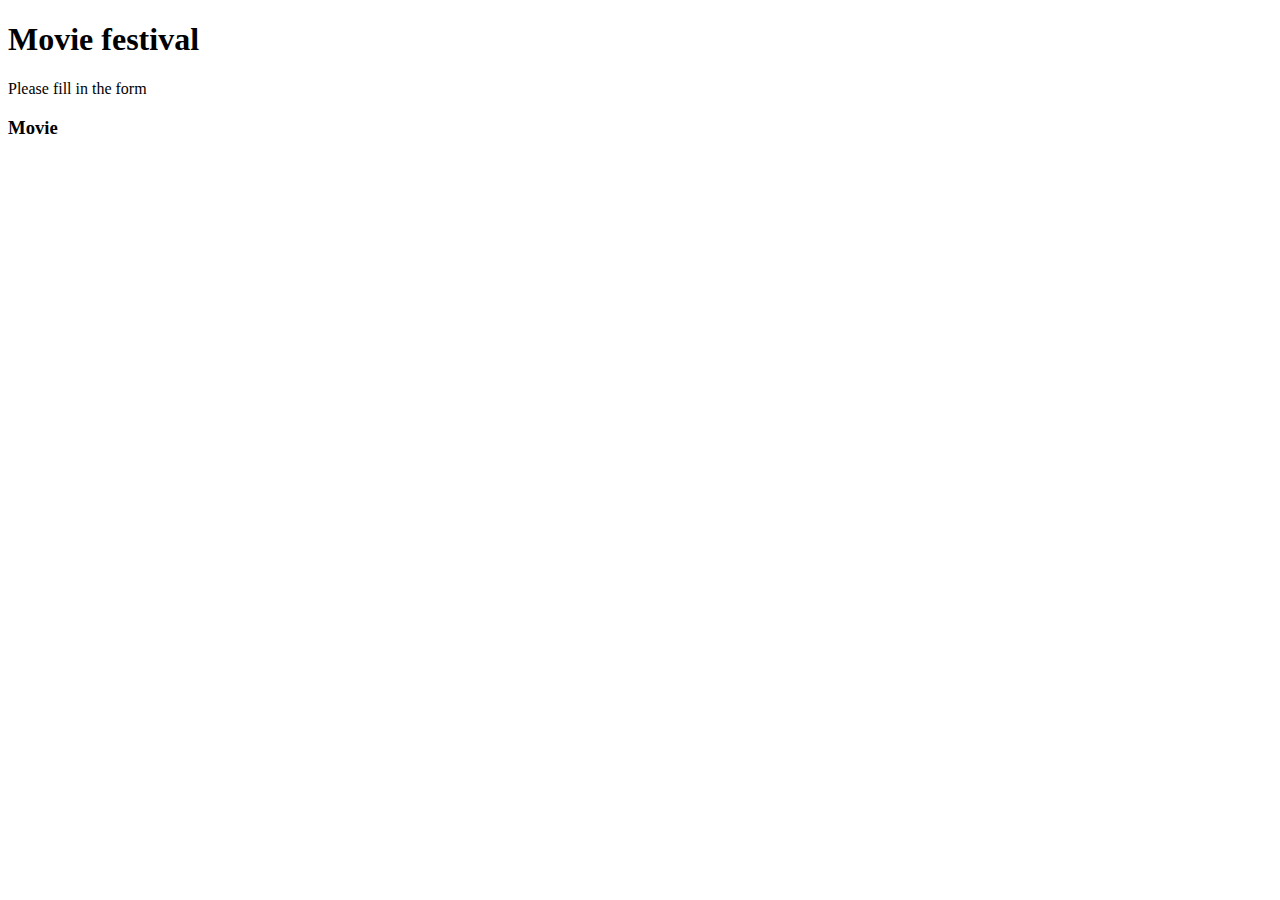
==== DOM/movieFestival/index.html @ 7a59a26b "dom, form, festival" ====
<!DOCTYPE html>
<html lang="en">

<head>
    <meta charset="UTF-8">
    <meta name="viewport" content="width=device-width, initial-scale=1.0">
    <meta http-equiv="X-UA-Compatible" content="ie=edge">
    <title>Document</title>
    <link rel="stylesheet" href="css/style.css">
</head>

<body>
    <h1>Movie festival</h1>
    <div class="container">
        <p>Please fill in the form</p>
        <h3>Movie</h3>
        <div>
            
        </div>
        <div>

        </div>
    </div>

    <script src="js/form.js"></script>
</body>

</html>
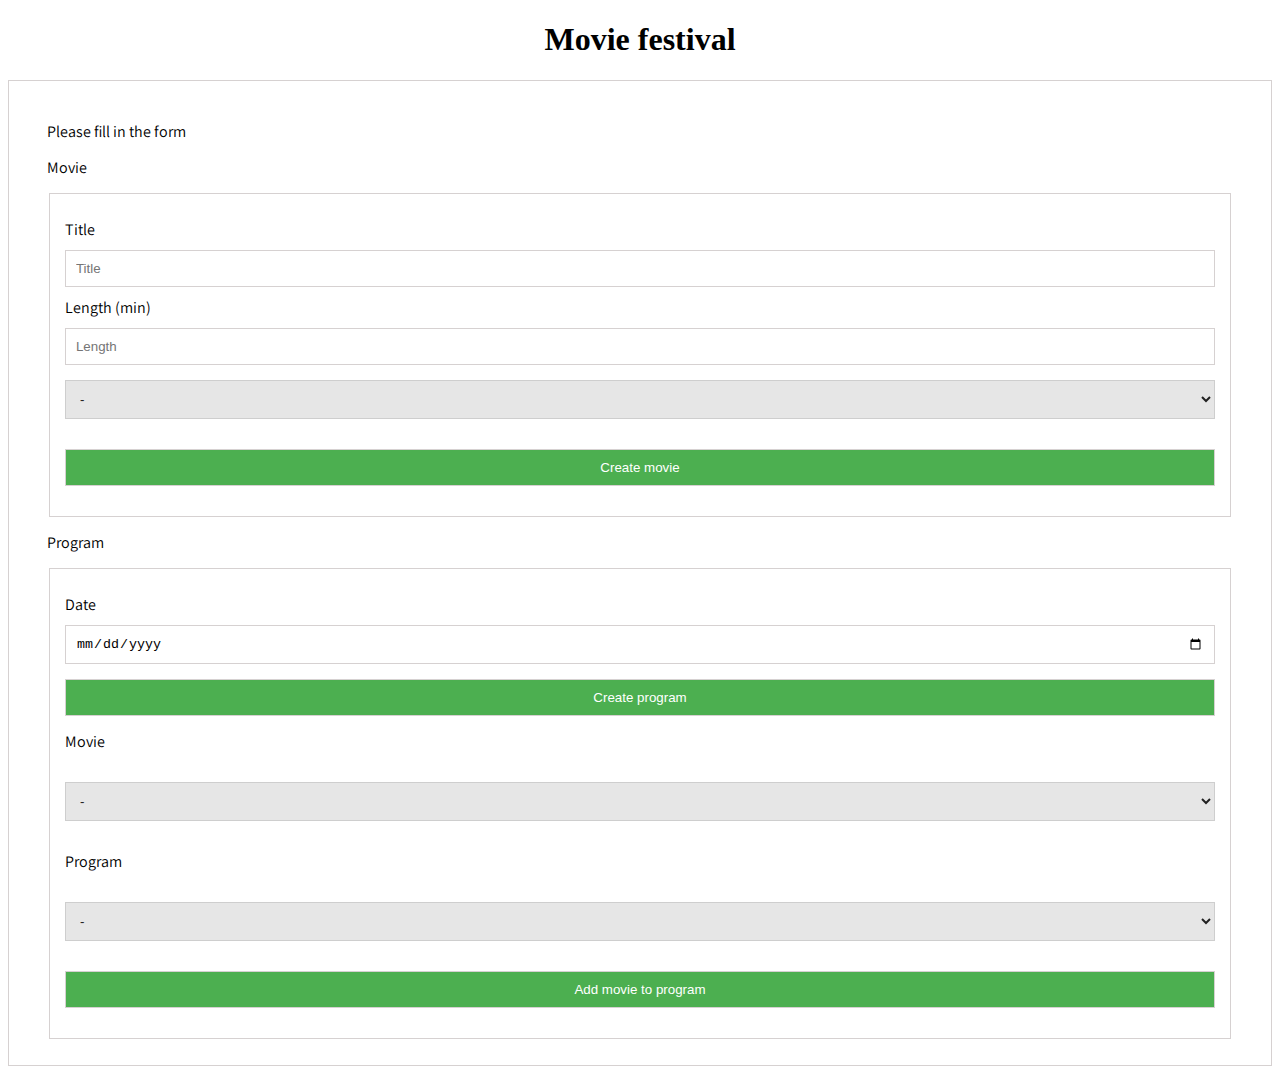
==== commit f8291290: "add festival form, movie part" ====
--- a/DOM/movieFestival/index.html
+++ b/DOM/movieFestival/index.html
@@ -6,23 +6,56 @@
     <meta name="viewport" content="width=device-width, initial-scale=1.0">
     <meta http-equiv="X-UA-Compatible" content="ie=edge">
     <title>Document</title>
+    <link href="https://fonts.googleapis.com/css?family=Assistant|Didact+Gothic" rel="stylesheet">
     <link rel="stylesheet" href="css/style.css">
 </head>
 
 <body>
     <h1>Movie festival</h1>
     <div class="container">
-        <p>Please fill in the form</p>
-        <h3>Movie</h3>
-        <div>
-            
-        </div>
-        <div>
+        <form>
+            <h4>Please fill in the form</h4>
+            <h4>Movie</h4>
+            <fieldset>
+                <label>
+                    <span class="label-h">Title</span>
+                    <input type="text" placeholder="Title" name="title" id="movie-title">
+                </label>
+                <label>
+                    <span class="label-h">Length (min)</span>
+                    <input type="text" placeholder="Length" name="length" id="movie-length">
+                </label>
+                <select name="genre" id="movie-genre">
+                    <option value="-">-</option>
+                    <option value="action">Action</option>
+                    <option value="drama">Drama</option>
+                    <option value="crime">Crime</option>
+                    <option value="thriller">Thriller</option>
+                </select>
+                <input type="submit" id="submit-movie" name="submit" value="Create movie">
+                <div class="display-movie"></div>
+            </fieldset>
 
-        </div>
+            <h4>Program</h4>
+            <fieldset>
+                <label>
+                    <span class="label-h">Date</span>
+                    <input type="date" placeholder="dd/mm/yyyy" name="date" id="program-date">
+                </label>
+                <input type="submit" id="submit-program" name="submit" value="Create program">
+                <h4>Movie</h4>
+                <select name="program" id="movie-list">
+                    <option value="-">-</option>
+                </select>
+                <h4>Program</h4>
+                <select name="program" id="program-list">
+                    <option value="-">-</option>
+                </select>
+                <input type="submit" id="submit-movie-to-program" name="submit" value="Add movie to program">
+            </fieldset>
+        </form>
     </div>
-
-    <script src="js/form.js"></script>
+    <script src="js/app.js"></script>
 </body>
 
 </html>--- a/DOM/movieFestival/css/style.css
+++ b/DOM/movieFestival/css/style.css
@@ -0,0 +1,51 @@
+
+.container {
+    border: 1px solid rgb(214, 209, 209);
+    padding: 2% 3%;
+    font-family: 'Didact Gothic', sans-serif;
+    font-family: 'Assistant', sans-serif;
+    box-sizing: border-box;
+}
+
+h1 {
+    text-align: center;
+}
+
+h4 {
+    margin: 15px 0;
+    font-weight: 400;
+}
+
+fieldset {
+    border: 1px solid rgb(214, 209, 209);
+    padding: 15px;
+}
+
+input {
+    display: block;
+    width: 100%;
+    border: 1px solid rgb(214, 209, 209);
+    padding: 10px;
+    box-sizing: border-box;
+}
+
+input[type="submit"] {
+    background-color: #4CAF50;
+    color: #fff;
+    padding: 10px;
+    margin: 15px 0;
+}
+
+.label-h {
+    display: block;
+    margin: 10px 0;
+}
+
+select {
+    width: 100%;
+    margin: 15px 0;
+    padding: 10px;
+    background-color: rgb(230, 230, 230);
+    border: 1px solid rgba(0,0,0,0.1);
+    color: #222;
+}